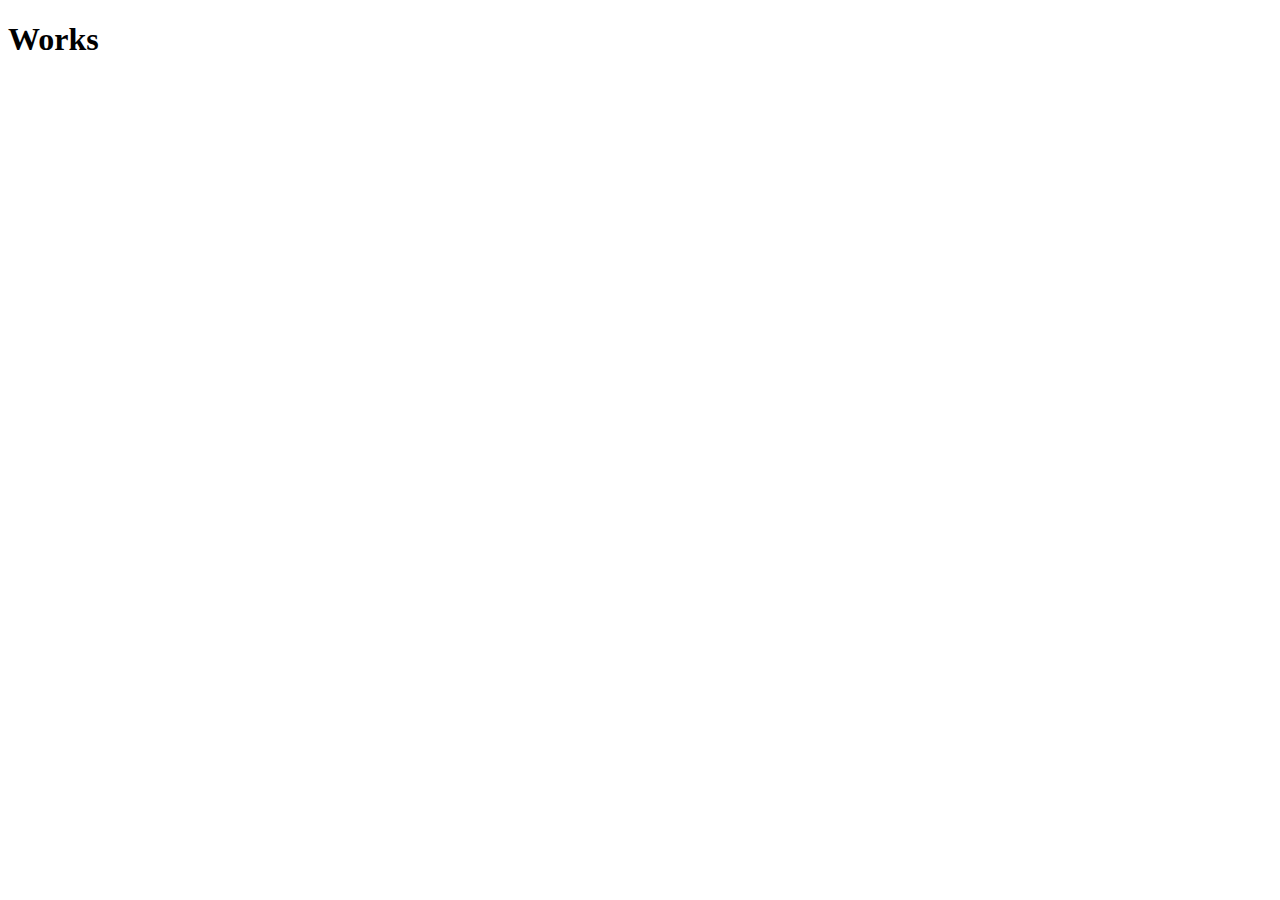
==== index.html @ 8d9e9238 "q" ====
<!DOCTYPE html>
<html>
  <head>
    <meta charset="UTF-8" />

    <!-- https://stackoverflow.com/questions/8195741/how-do-they-do-this-mobile-site-added-to-homescreen-appears-as-standalone-app -->
    <meta name="apple-mobile-web-app-capable" content="yes" />
    <meta
      name="apple-mobile-web-app-status-bar-style"
      content="black-translucent"
    />

    <meta
      name="viewport"
      content="width=device-width, maximum-scale=1.0, user-scalable=no"
    />
    <link rel = "stylesheet"
   type = "text/css"
   href = "index.css" />
   
    <title>avantwing</title>
    
    </head>
    <h1> Works </h1>

   

      
    <script src="others/jquery.csv.js"></script>
    <script src="data.js"></script>
    <script src="index.js"></script>
  </body>
</html>
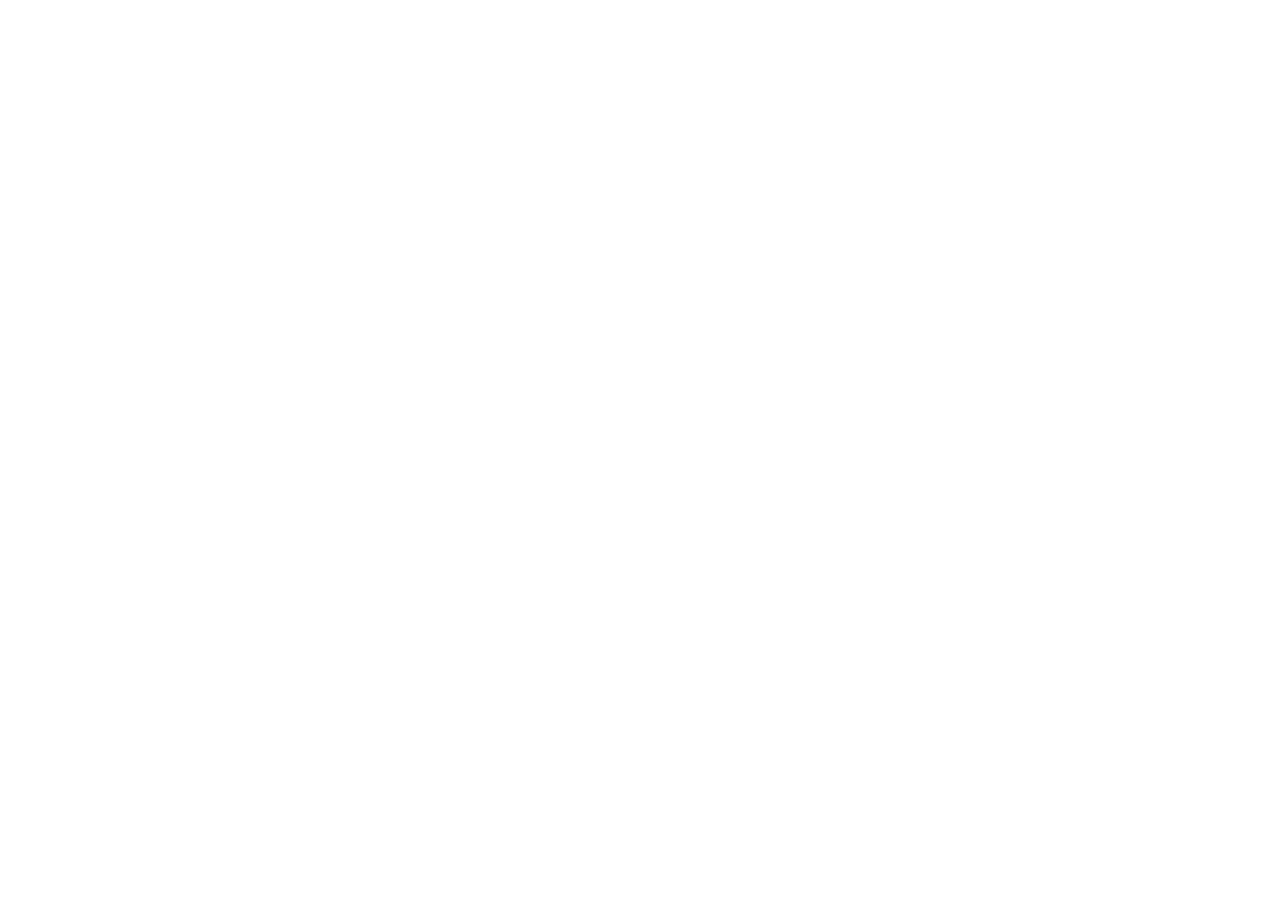
==== commit 33ded654: "w" ====
--- a/index.html
+++ b/index.html
@@ -1,33 +1,28 @@
-<!DOCTYPE html>
 <html>
-  <head>
-    <meta charset="UTF-8" />
+    <head>
+        <title>React Hello World</title>
+        <script src="https://unpkg.com/react@15/dist/react.js"></script>
+        <script src="https://unpkg.com/react-dom@15/dist/react-dom.js"></script>
+    </head>
+    <body>
+        <div id="root"></div>
 
-    <!-- https://stackoverflow.com/questions/8195741/how-do-they-do-this-mobile-site-added-to-homescreen-appears-as-standalone-app -->
-    <meta name="apple-mobile-web-app-capable" content="yes" />
-    <meta
-      name="apple-mobile-web-app-status-bar-style"
-      content="black-translucent"
-    />
+        <script>
+            window.onload = function()
+            {
+                class Greetings extends React.Component
+                {
+                    render()
+                    {
+                        return React.createElement('h1', null, 'Greetings, ' + this.props.name + '!');
+                    }
+                }
 
-    <meta
-      name="viewport"
-      content="width=device-width, maximum-scale=1.0, user-scalable=no"
-    />
-    <link rel = "stylesheet"
-   type = "text/css"
-   href = "index.css" />
-   
-    <title>avantwing</title>
-    
-    </head>
-    <h1> Works </h1>
-
-   
-
-      
-    <script src="others/jquery.csv.js"></script>
-    <script src="data.js"></script>
-    <script src="index.js"></script>
-  </body>
-</html>
+                ReactDOM.render(
+                    React.createElement(Greetings, { name : 'Chris' }),
+                    document.getElementById('root')
+                );
+            };
+        </script>
+    </body>
+</html>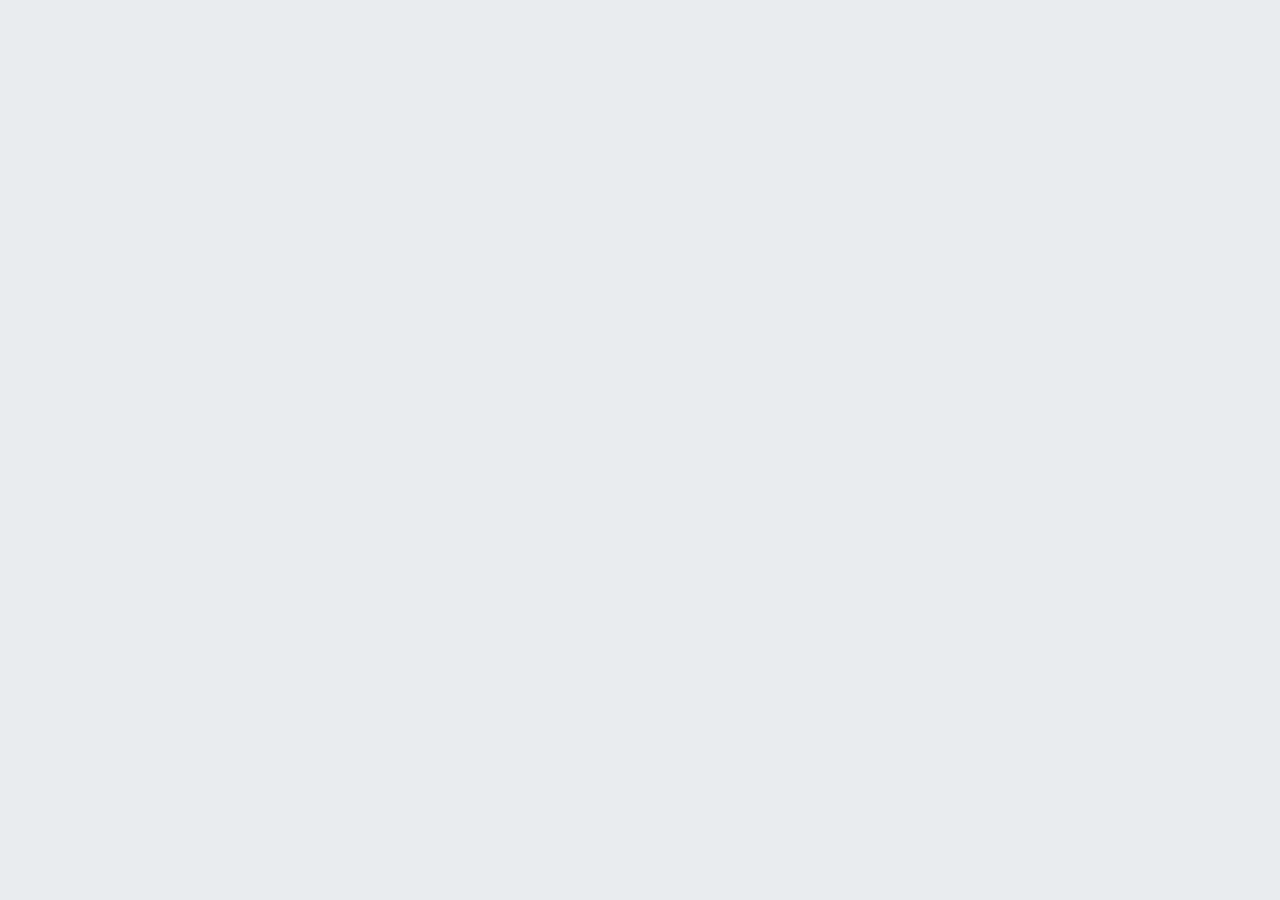
==== commit a82fbf8c: "q" ====
--- a/index.html
+++ b/index.html
@@ -3,26 +3,11 @@
         <title>React Hello World</title>
         <script src="https://unpkg.com/react@15/dist/react.js"></script>
         <script src="https://unpkg.com/react-dom@15/dist/react-dom.js"></script>
+        <link rel = "stylesheet" type = "text/css" href = "index.css" />
     </head>
     <body>
         <div id="root"></div>
 
-        <script>
-            window.onload = function()
-            {
-                class Greetings extends React.Component
-                {
-                    render()
-                    {
-                        return React.createElement('h1', null, 'Greetings, ' + this.props.name + '!');
-                    }
-                }
-
-                ReactDOM.render(
-                    React.createElement(Greetings, { name : 'Chris' }),
-                    document.getElementById('root')
-                );
-            };
-        </script>
+        <script src="index.js"></script>
     </body>
 </html>--- a/index.css
+++ b/index.css
@@ -0,0 +1,6 @@
+body {
+  margin: 0;
+  padding: 0;
+  background: #e9ecef;
+}
+
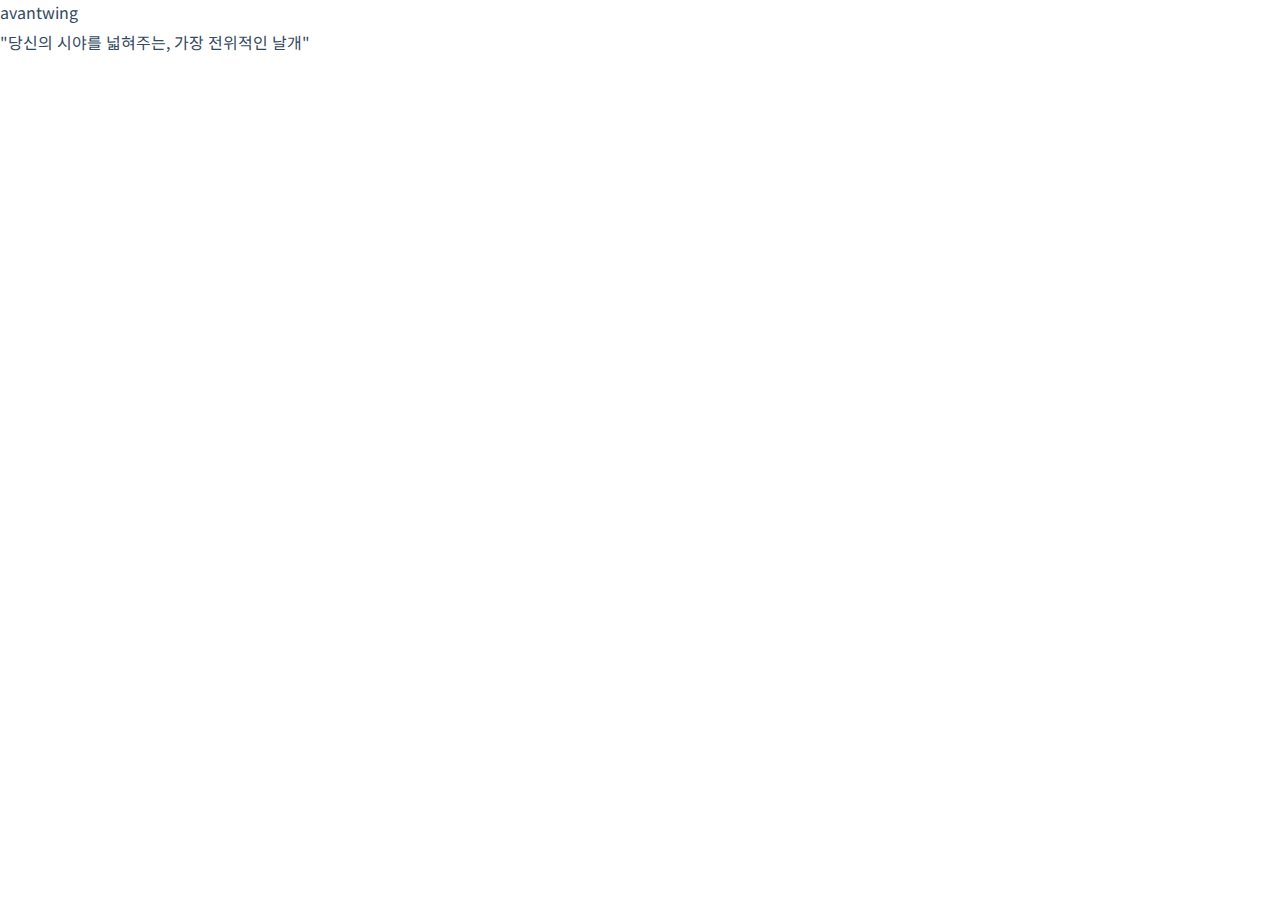
==== commit 13a11ae7: "restart" ====
--- a/index.html
+++ b/index.html
@@ -1,13 +1,37 @@
+<!DOCTYPE html>
 <html>
-    <head>
-        <title>React Hello World</title>
-        <script src="https://unpkg.com/react@15/dist/react.js"></script>
-        <script src="https://unpkg.com/react-dom@15/dist/react-dom.js"></script>
-        <link rel = "stylesheet" type = "text/css" href = "index.css" />
-    </head>
-    <body>
-        <div id="root"></div>
 
-        <script src="index.js"></script>
-    </body>
+<head>
+    <title>avantwing</title>
+    
+    <meta charset="utf-8" />
+    
+    <link rel="stylesheet" href="0/css/index.css" />
+    
+    <meta
+      name="viewport"
+      content="width=device-width, maximum-scale=1.0, user-scalable=no"
+      />
+      
+          
+    
+</head>
+
+
+
+<body>
+    <div class="top">
+    avantwing
+    </div>
+    
+    <div class="content">
+    "당신의 시야를 넓혀주는, 가장 전위적인 날개"
+    </div>
+    
+    <script src="0/js/GLOBAL.js"></script>
+    
+    <script src="0/js/all.mjs" type="module"></script>
+   
+</body>
+
 </html>--- a/0/css/index.css
+++ b/0/css/index.css
@@ -0,0 +1,40 @@
+@import url('https://fonts.googleapis.com/css2?family=Noto+Sans+KR:wght@100;400;700&display=swap');
+
+html {
+  font-family: 'Noto Sans KR', sans-serif;
+  font-weight: 400;
+  font-size: 16px;
+}
+
+@media (max-width: 410px) {
+  html {zoom: 95%;}
+}
+
+@media (max-width: 390px) {
+  html {zoom: 90%;}
+}
+
+@media (max-width: 370px) {
+  html {zoom: 85%;}
+}
+
+
+
+body {
+  color: #34495e;
+  margin: 0px;
+  padding: 0px;
+  width: 100%;
+}
+
+a {
+  color: #34495e;
+  text-decoration: none;
+}
+
+.top {
+  width: 100%;
+  height: 30px;
+  
+}
+
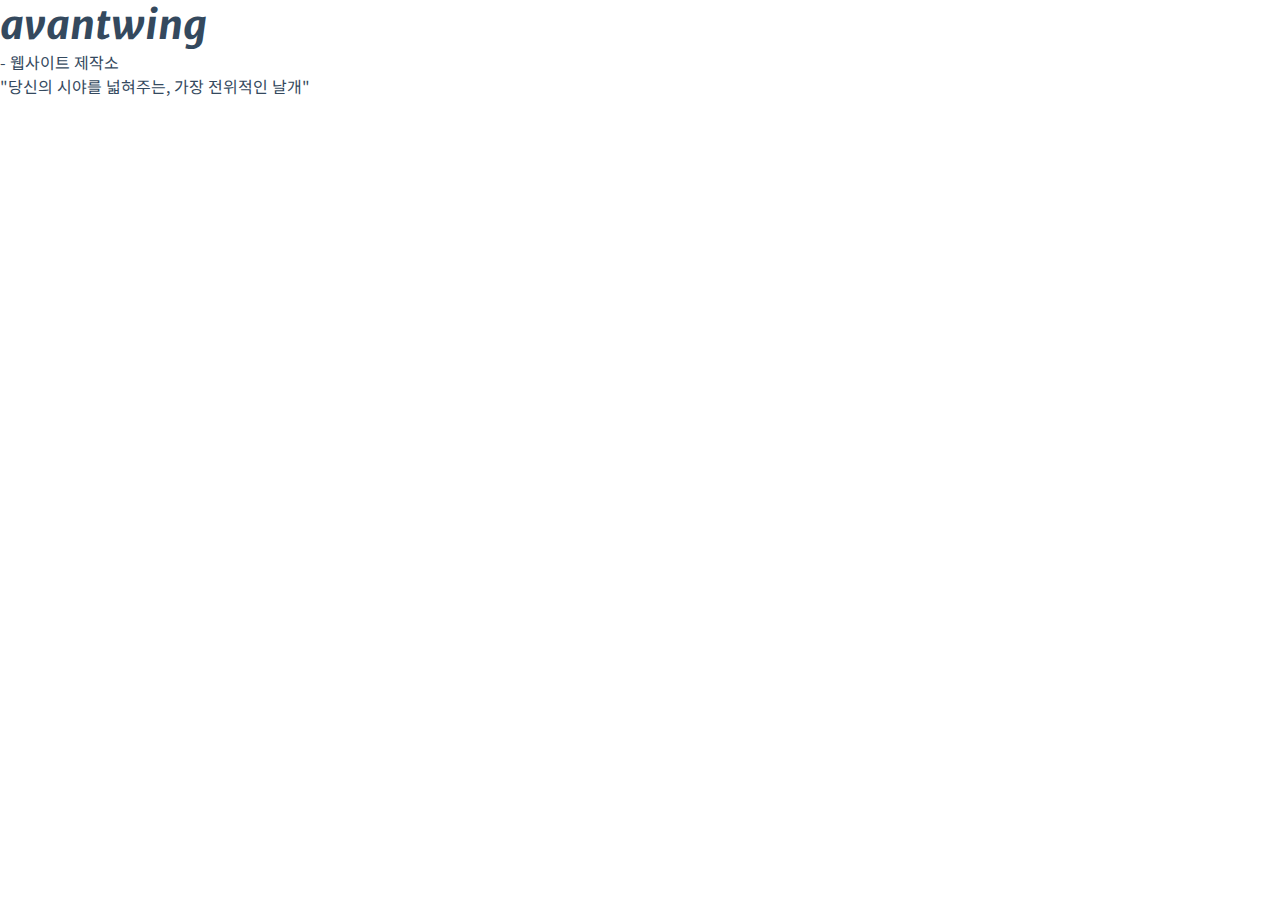
==== commit 88291bc5: "s" ====
--- a/index.html
+++ b/index.html
@@ -21,12 +21,16 @@
 
 <body>
     <div class="top">
-    avantwing
+        
+        <div class="title">
+            avantwing
+        </div>
     </div>
     
-    <div class="content">
-    "당신의 시야를 넓혀주는, 가장 전위적인 날개"
-    </div>
+<div class="content">
+    <div>- 웹사이트 제작소 </div>
+    <div>"당신의 시야를 넓혀주는, 가장 전위적인 날개" </div>
+</div>
     
     <script src="0/js/GLOBAL.js"></script>
     
--- a/0/css/index.css
+++ b/0/css/index.css
@@ -1,4 +1,9 @@
 @import url('https://fonts.googleapis.com/css2?family=Noto+Sans+KR:wght@100;400;700&display=swap');
+
+@import url('https://fonts.googleapis.com/css2?family=Titillium+Web:ital,wght@0,200;0,400;0,700;1,200;1,400;1,700&display=swap');
+
+@import url('https://fonts.googleapis.com/css2?family=Merriweather+Sans:ital,wght@0,300;0,400;0,700;1,300;1,400;1,700&display=swap');
+
 
 html {
   font-family: 'Noto Sans KR', sans-serif;
@@ -33,8 +38,19 @@
 }
 
 .top {
-  width: 100%;
-  height: 30px;
   
 }
 
+.title {
+  font-size: 2.5rem;
+  /*
+  font-family: 'Titillium Web', sans-serif;*/
+  
+  
+  font-family: 'Merriweather Sans', sans-serif; 
+  
+  font-weight: 700;
+  font-style: italic;
+  
+}
+
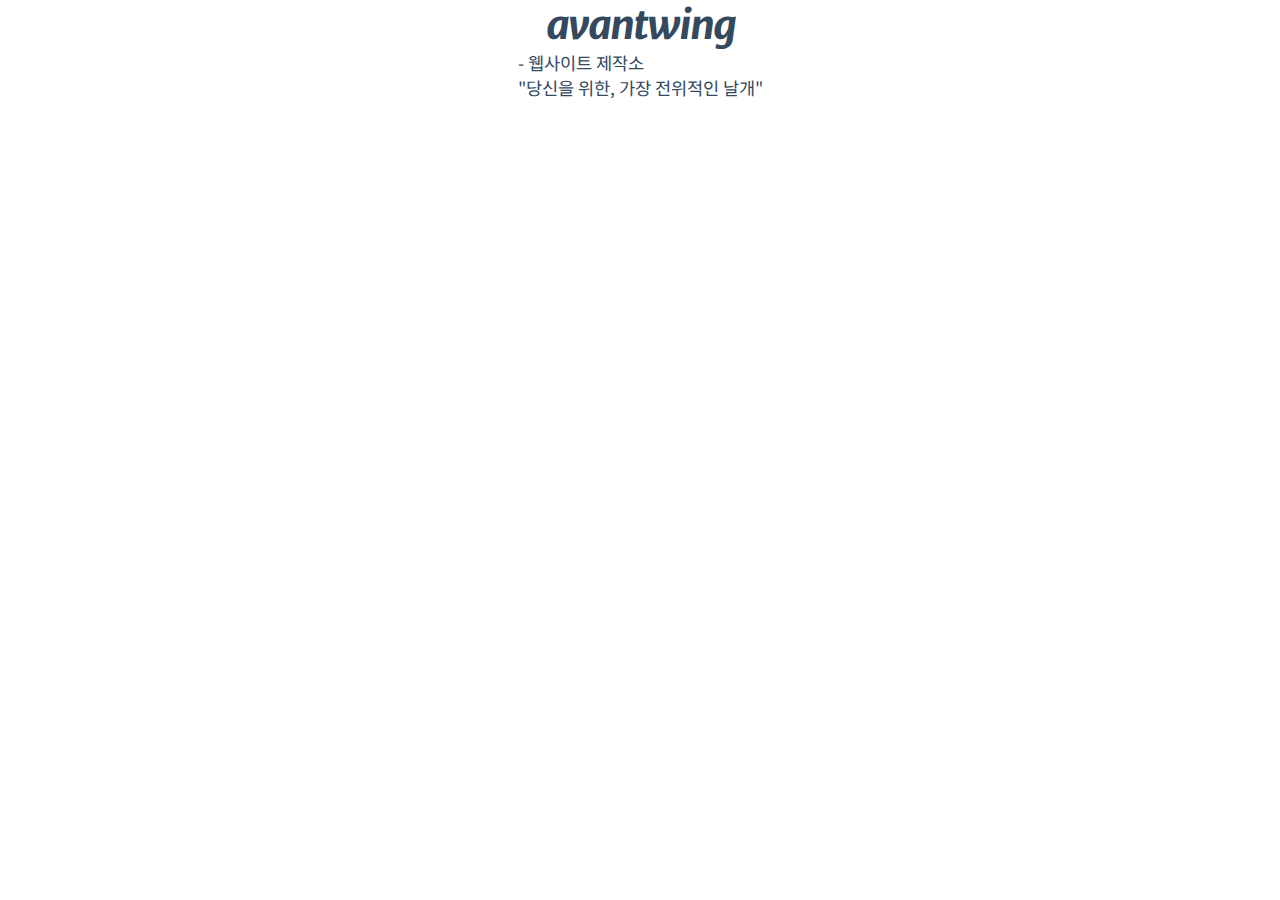
==== commit afa5db0e: "q" ====
--- a/index.html
+++ b/index.html
@@ -22,14 +22,23 @@
 <body>
     <div class="top">
         
-        <div class="title">
+    <div class="title">
             avantwing
-        </div>
+    </div>
+     
+        
+    <div class="description">
+    
+    <div>- 웹사이트 제작소 </div>
+    <div>"당신을 위한, 가장 전위적인 날개" </div>
+    
+    </div>
+    
+        
     </div>
     
 <div class="content">
-    <div>- 웹사이트 제작소 </div>
-    <div>"당신의 시야를 넓혀주는, 가장 전위적인 날개" </div>
+    
 </div>
     
     <script src="0/js/GLOBAL.js"></script>
--- a/0/css/index.css
+++ b/0/css/index.css
@@ -38,19 +38,40 @@
 }
 
 .top {
-  
+  display: flex;
+  align-items: center;
+  justify-content: flex-start;
+  flex-direction: column;
+
 }
 
+.content {
+  margin-left: 10px;
+  margin-right: 10px;
+}
+
+
+
 .title {
+
   font-size: 2.5rem;
+  letter-spacing: -2px;
+  
   /*
   font-family: 'Titillium Web', sans-serif;*/
-  
   
   font-family: 'Merriweather Sans', sans-serif; 
   
   font-weight: 700;
   font-style: italic;
-  
 }
 
+.description {
+  font-size: 1.1rem;
+  
+  display: flex;
+  align-items: flex-start;
+  justify-content: center;
+  flex-direction: column;
+}
+
